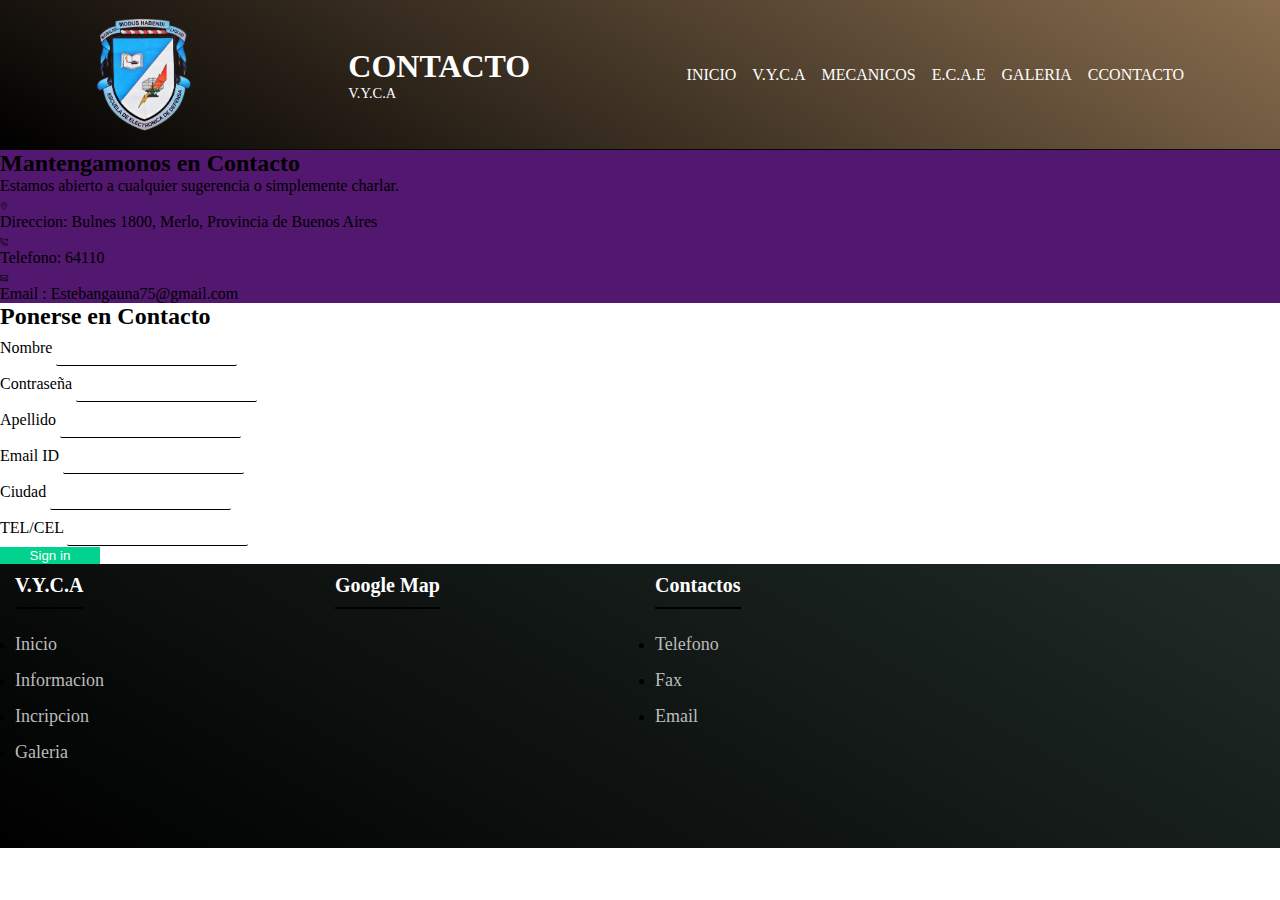
==== Paginas/Contac.html @ 9d77a585 "Final" ====
<!DOCTYPE html>
<html lang="es">
<head>
    <meta charset="UTF-8">
    <meta name="Gauna" content="width=device-width, initial-scale=1.0">
    <title>E.E.D - Contactos</title>
    <meta name="description" content="Contactanos para mas Informacion">
    <meta name="keywords" content="Defensa Aeroespacial, V.Y.C.A, Vigilancia y Control Aeroespacial, Escudo Norte">
    <link rel="stylesheet" href="../css/estilos.css">
    <link rel="shortcut icon" href="../Iconos/Icno Escudo.png" type="logo-pagina">
    <!-- bootstrap css -->
    <link href="https://cdn.jsdelivr.net/npm/bootstrap@5.0.2/dist/css/bootstrap.min.css" rel="stylesheet" integrity="sha384-EVSTQN3/azprG1Anm3QDgpJLIm9Nao0Yz1ztcQTwFspd3yD65VohhpuuCOmLASjC" crossorigin="anonymous">
    <!-- CDN de Bootstrap -->
    <link rel="stylesheet" href="https://cdn.jsdelivr.net/npm/bootstrap-icons@1.11.1/font/bootstrap-icons.css">
    

</head>

<body>

<header class="header">
        <img class="logo-imagen" src="../imge/Escuela1.png" alt="escudo-escuela">
            <div class="logo">
                <p class="logo-titulo">CONTACTO</p>
                <p class="logo-slogan">V.Y.C.A</p>
            </div>
        <nav class="nav">
                <ul class="menu">
                    <li class="menu-items cont"><a class="menu-link" href="../index.html">INICIO</a></li>
                    <li class="menu-items"><a class="menu-link" href="../Paginas/vyca.html">V.Y.C.A</a></li>
                    <li class="menu-items"><a class="menu-link" href="../Paginas/mecanicos.html">MECANICOS</a></li>
                    <li class="menu-items"><a class="menu-link" href="../Paginas/ecae.html">E.C.A.E</a></li>
                    <li class="menu-items"><a class="menu-link" href="../Paginas/Galeria.html">GALERIA</a></li>
                    <li class="menu-items"><a class="menu-link" href="../Paginas/Contac.html">CCONTACTO</a></li>
                </ul>
        </nav>
    </div>
</header>


<!-- CONTACT FORM -->

<section>
    <div class="contenedor mt-5 shadow">
        <div class="row">
            <div class="col-md-4 bg-primary p-5 text-white  orde-sm-first orde-last">
                <h2>Mantengamonos en Contacto</h2>
                <p>Estamos abierto a cualquier sugerencia o simplemente charlar.</p>
                <div class="d-flex mt-2">
                    <i class="bi bi-geo-alt"></i>
                    <p class="mt-3 ms-3">Direccion: Bulnes 1800, Merlo, Provincia de Buenos Aires</p>
                </div>
                <div class="d-flex mt-2">
                    <i class="bi bi-telephone-forward"></i>
                    <p class="mt-3 ms-3">Telefono: 64110</p>
                </div>
                <div class="d-flex mt-2">
                    <i class="bi bi-envelope-at"></i>
                    <p class="mt-3 ms-3">Email : Estebangauna75@gmail.com</p>
                </div>
            </div>
            <div class="col-md-8">
                <h2>Ponerse en Contacto</h2>
                <form class="row g-3 contactForm mt-4">
                    <div class="col-md-6">
                    <label for="inputEmail4" class="form-label">Nombre</label>
                    <input type="email" class="form-control" id="inputEmail4">
                    </div>
                    <div class="col-md-6">
                    <label for="inputPassword4" class="form-label">Contraseña</label>
                    <input type="password" class="form-control" id="inputPassword4">
                    </div>
                    <div class="col-12">
                    <label for="inputAddress" class="form-label">Apellido</label>
                    <input type="text" class="form-control" id="inputAddress" >
                    </div>
                    <div class="col-12">
                    <label for="inputAddress2" class="form-label">Email ID</label>
                    <input type="text" class="form-control" id="inputAddress2" >
                    </div>
                    <div class="col-md-6">
                    <label for="inputCity" class="form-label">Ciudad</label>
                    <input type="text" class="form-control" id="inputCity">
                    </div>
                    <div class="col-md-6">
                        <label for="inputCity" class="form-label">TEL/CEL</label>
                        <input type="text" class="form-control" id="inputCity">
                    </div>
    
                    
                    <div class="col-12">
                    <button type="submit" class="btn btn-primary mt-3">Sign in</button>
                    </div>
                </form>
            </div>
        </div>
    </div>
</section>










<!-- PIE DE PAGINA -->
<footer class="footer">
    <div class="container">
        <div class="footer-row">
            <div class="footer-links">
                <h4>V.Y.C.A</h4>
                <ul>
                    <li><a href="#">Inicio</a></li>
                    <li><a href="#">Informacion</a></li>
                    <li><a href="#">Incripcion</a></li>
                    <li><a href="#">Galeria</a></li>
                </ul>
            </div>

            <div class="footer-links">
                <h4>Google Map</h4>
                <Div><iframe src="https://www.google.com/maps/embed?pb=!1m18!1m12!1m3!1d3280.9284415642696!2d-58.7532226565055!3d-34.681755456606325!2m3!1f0!2f0!3f0!3m2!1i1024!2i768!4f13.1!3m3!1m2!1s0x95bc95468723aadb%3A0xddc90ea6129b05f1!2sB.A.M%20MERLO!5e0!3m2!1ses!2sar!4v1698451452209!5m2!1ses!2sar" width="200" height="200" style="border:0;" allowfullscreen="" loading="lazy" referrerpolicy="no-referrer-when-downgrade"></iframe></Div>
            </div>

            <div class="footer-links">
                <h4>Contactos</h4>
                <ul>
                    <li><a href="#">Telefono</a></li>
                    <li><a href="#">Fax</a></li>
                    <li><a href="#">Email</a></li>
                </ul>
            </div>
        </div>
    </div>
</footer>
<!-- bootstrap JS -->
<script src="https://cdn.jsdelivr.net/npm/bootstrap@5.0.2/dist/js/bootstrap.bundle.min.js" integrity="sha384-MrcW6ZMFYlzcLA8Nl+NtUVF0sA7MsXsP1UyJoMp4YLEuNSfAP+JcXn/tWtIaxVXM" crossorigin="anonymous"></script>
</body>

</html>
---- css/estilos.css ----
/* TIPOGRAFIA-TITULOS*/
@import url('https://fonts.googleapis.com/css2?family=Chakra+Petch&display=swap');


/* RESET*/
*{
    margin: 0;
    padding: 0;
    /* background: #947a5c; */
    box-sizing: border-box;
}

.header{
    background-image: linear-gradient(30deg, black, #886d4e);
}
img {
    max-width: 100%;
}

a {
    text-decoration: none;
}


header { 
    /* background-color: #bbbbbb; */
    color: white;
    display: flex;
    justify-content: space-between;
    align-items: center;
    padding: 1rem 6rem;
    border-bottom: 1px solid black;
}

.nav {
    flex-wrap: wrap;
}
.menu {
    list-style-type: none;
    display: flex;
    flex-wrap: wrap;
    gap: 1rem;
}

.menu-link {
    color: white;
}


.logo {
    align-items: center;
}

.logo-imagen {
    max-width: 900px;
    width: 6rem;
}


.logo-titulo {
    font-weight: 800;
    font-size: 2rem;
}

.logo-slogan {
    color: white;
    font-size: .9rem; 
}


/* º */

/* SECCIONES 1 */

.hero {
    background-color: #202b27;
    display: flex;
    align-items: center;
    /* padding-inline: 8rem; */
} 

.hero-img {
    width: 78%;
    height: 50%;
    
}

.hero-titulo {
    color:white;
    font-weight: 750;
    font-size: 2rem;
    border-bottom: 1px solid black;
}

.hero-titulo-2 {
    color: white;
    font-weight: 700;
    font-size: 1rem;
}

.hero-texto {
    color: white;
    margin-bottom: 1.5rem;
    padding-bottom: 1.5rem;
}

.btn {
    color: rgba(255, 255, 255, 0.829);
    border: 1px solid black;
}




/* Seccion 2 */

.escuela {
    padding-block: 2rem;
    display: flex;
    flex-direction: column;
    align-items: center;
    background-color:#886d4e;
}


.titulo-3{
    color: rgba(255, 255, 255, 0.829);
    border-bottom: 1px solid black;
    display: flex;
    font-weight: 700;
    font-size: 1rem;
}

.esfa{
    color: rgba(255, 255, 255, 0.829);
}

.esfae {
    color: rgba(255, 255, 255, 0.829);
}

.eam {
    color: rgba(255, 255, 255, 0.829);
}


.titulo-4 {
    color: rgba(255, 255, 255, 0.829);
    border-bottom: 1px solid black;
    display: flex;
    font-weight: 700;
    font-size: 1rem;
}


/* SECCION 3 */
.especialidades {
    background-color: #6b0909;
    color: white;
}

.card {
    background-color: #202b27;
}


/* SECCION 4 */
.event {
    background-color: #bbbbbb;
}

.set4-container {
    display: flex;
    align-items: center;
    margin-inline: auto;
    
    padding: 1rem 6rem;
    border-bottom: 1px solid black;
}

.img-band {
    width: 9rem;
    height: 8rem;
}

.card {
    transition: transform 0.3s;
}
.card:hover {
    transform: scale(1.1) translateY(-60px);
}



/* PAG. VYCA */
.scudovyca {
    width: 30%;
}


.rojo {
    background-color: red;
}

.violeta {
    background-color: purple;
}

.rosa {
    background-color: pink;
}

.amarillo {
    background-color: yellowgreen;
}



/* PAG MECANICOS */
.meca1 {
    width: 30%;
}

.cls-mec {
    background-color: #00c3ff;
}

.tcnicos {
    background-color: royalblue;
}


/* PAG. ECAE */
.caza {
    width: 30%;
}

.interceptor {
    background-color: rgb(0, 140, 255);
}

.pampa {
    background-color: darkgrey;
}




/* CONTACTO */
.contenedor {
    width: 1000!important;
}
.bg-primary{
    background-color: rgb(82, 23, 110)!important;
}

.contactForm .form-control{
    border: none;
    border-bottom: 1px solid black;
    padding: 0;
}

.form-control{
    height: 36px;
    background: #ffffff;
    color: rgb(0,0,0,0.8);
    font-size: 14px;
    border-radius: 2px;
    box-shadow: none!important;
    border: 1px solid rgb(0,0,0,0.8);
}

.form-control:focus, .form-control:active{
    border-color: #01d28e!important;
}

.btn-primary{
    background: #01d28e!important;
    border-color: #01d28e!important;
    color: white;
    width: 100px;
        border-radius: 0!important;
}

.btn-primary:hover{
    background-color: #28a745!important;
}

.bi{
    font-size: 50%;
}

@media only screen and (max-width:600px){
    .contenedor{
        width: 100%!important;
        padding-bottom: 207px!important;
    }
}







/* FOOTER */
.footer {
    background-image: linear-gradient(30deg, black, #202b27);
    padding: 10px 0;
}

.footer-row {
    display: flex;
    flex-wrap: wrap;
}

.footer-links {
    width: 25%;
    padding: 0 15px;
}



.footer-links h4 {
    font-size: 20PX;
    color: #ffffff;
    margin-bottom: 25px;
    font-weight: 500px;
    border-bottom: 2px solid black;
    padding-bottom: 10px;
    display: inline-block;
}



.footer-links ul li a {
    font-size: 18px;
    text-decoration: none;
    color: #bbbbbb;
    display: block;
    margin-bottom: 15px;
    transition: all .3s ease;
}

.footer-links ul li a:hover {
    color: white;
    padding-left: 6px;
}


/* ICONOS */

.social-link a {
    display: inline-block;
    min-height: 40px;
    width: 40px;
    background-color: rgba(225, 225, 225, 0.2);
    margin: 0 10px 10px 0;
    text-align: center;
    line-height: 40px;
    border-radius: 50%;
    color: #ffffff;
    transition: all .5s ease;
}

iframe {
    filter: invert(100%);
}

.social-link a:hover {
    background-color: #00c3ff;
}





/* Pag GALERIA */
/* GRID */
.galeria-container {
    height: 100%;
    display: grid;
    grid-template-columns: 1fr 1fr 1fr 1fr 1fr;
    grid-template-rows: 1fr 1fr;
    grid-template-areas: 
    "civa    g1vae   g2vyc   gvyc      cvyc"
    "dirvca  merlo   fps113  antps-43  rpa";
}

.hijo {
    display: flex;
    justify-content: center;
    align-items: center;
}


/* DIFERENCIAR LAS COLUMNAS */
.civa {
    background-color: #00c3ff;
    grid-area: civa;
}

.g1vae {
    background-color: #202b27;
    grid-area: g1vae;
}

.g2vyc {
    background-color: blue;
    grid-area: g2vyc;
}

.gvyc {
    background-color: blueviolet;
    grid-area: gvyc;
}

.cvyc {
    background-color: #bbbbbb;
    grid-area: cvyc;
}

.dirvca {
    background-color: #6b0909;
    grid-area: dirvca;
}

.merlo {
    background-color: yellow;
    grid-area: merlo;
}

.fps113 {
    background-color: tomato;
    grid-area: fps113;
}

.antps-43 {
    background-color: orange;
    grid-area: antps-43;
}

.rpa {
    background-color: springgreen;
    grid-area: rpa ;
}

/* GALERIA RESPONSIVE */
.img {
    max-width: 100%;
    height: auto;
    vertical-align: middle;
    display: inline-block;
}


 /* RESPONSIVE */
@media (max-width:1000px) {
    .footer-row {text-align: center;}

    .footer-links {
        width: 100%;
        margin-bottom: 30px;}
}





/* MOBIL 
@media (max-width: 767px) {
    .card {display: none;}
    .event {display: none;}
    .footer {display: none;}
} */


/* TABLET 
@media (min-width: 768px) and (max-width: 990px) {
    .card {display: none;}
    .event {display: none;}
    .footer {display: none;}
} */


/* ESCRITORIO 
@media (min-width: 991px) {
    .event {display: none;}
    .footer {display: none;}
} */
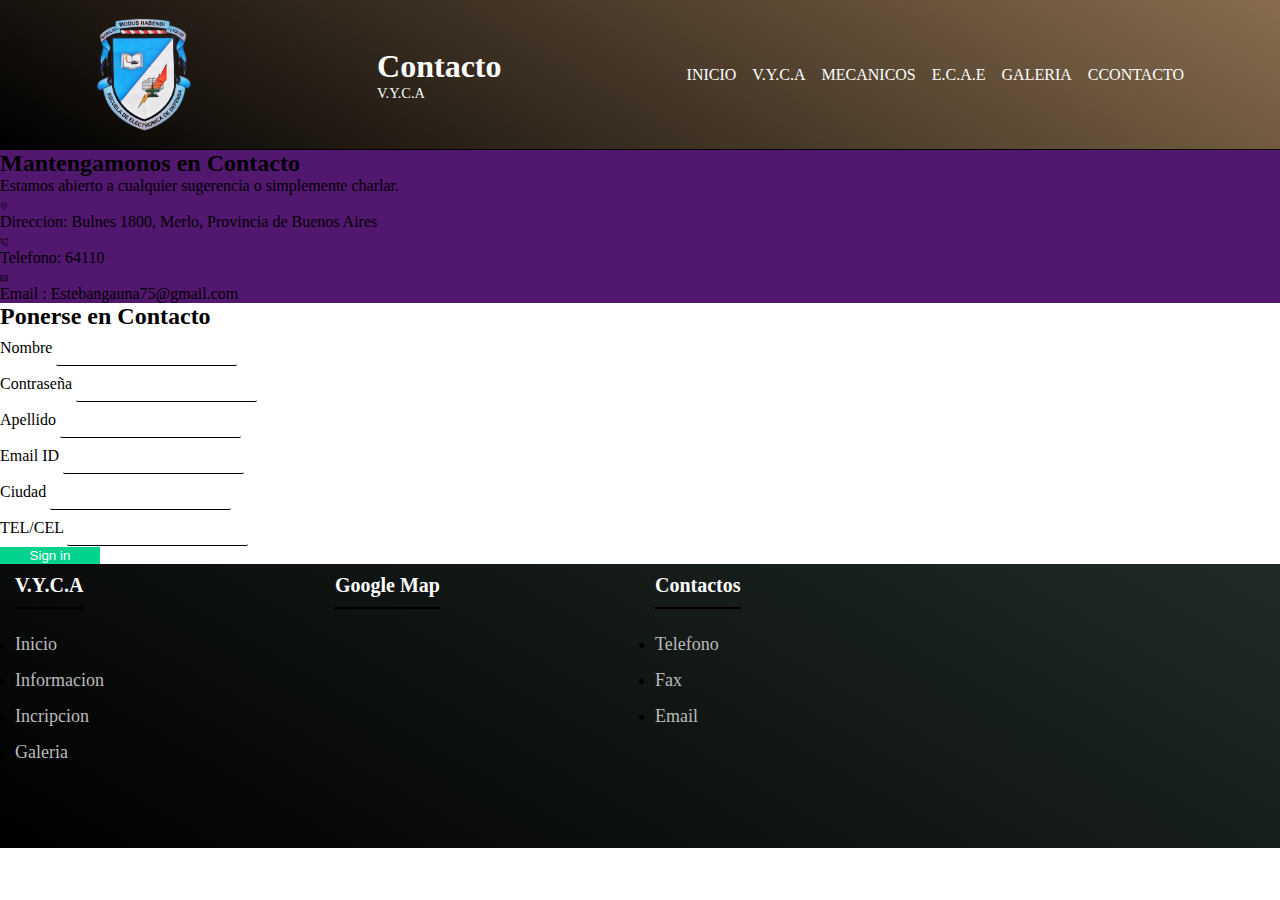
==== commit 96a8105e: "Corregi la Imagen de index" ====
--- a/Paginas/Contac.html
+++ b/Paginas/Contac.html
@@ -21,7 +21,7 @@
 <header class="header">
         <img class="logo-imagen" src="../imge/Escuela1.png" alt="escudo-escuela">
             <div class="logo">
-                <p class="logo-titulo">CONTACTO</p>
+                <p class="logo-titulo">Contacto</p>
                 <p class="logo-slogan">V.Y.C.A</p>
             </div>
         <nav class="nav">
--- a/css/estilos.css
+++ b/css/estilos.css
@@ -253,6 +253,7 @@
 .bg-primary{
     background-color: rgb(82, 23, 110)!important;
 }
+
 
 .contactForm .form-control{
     border: none;
